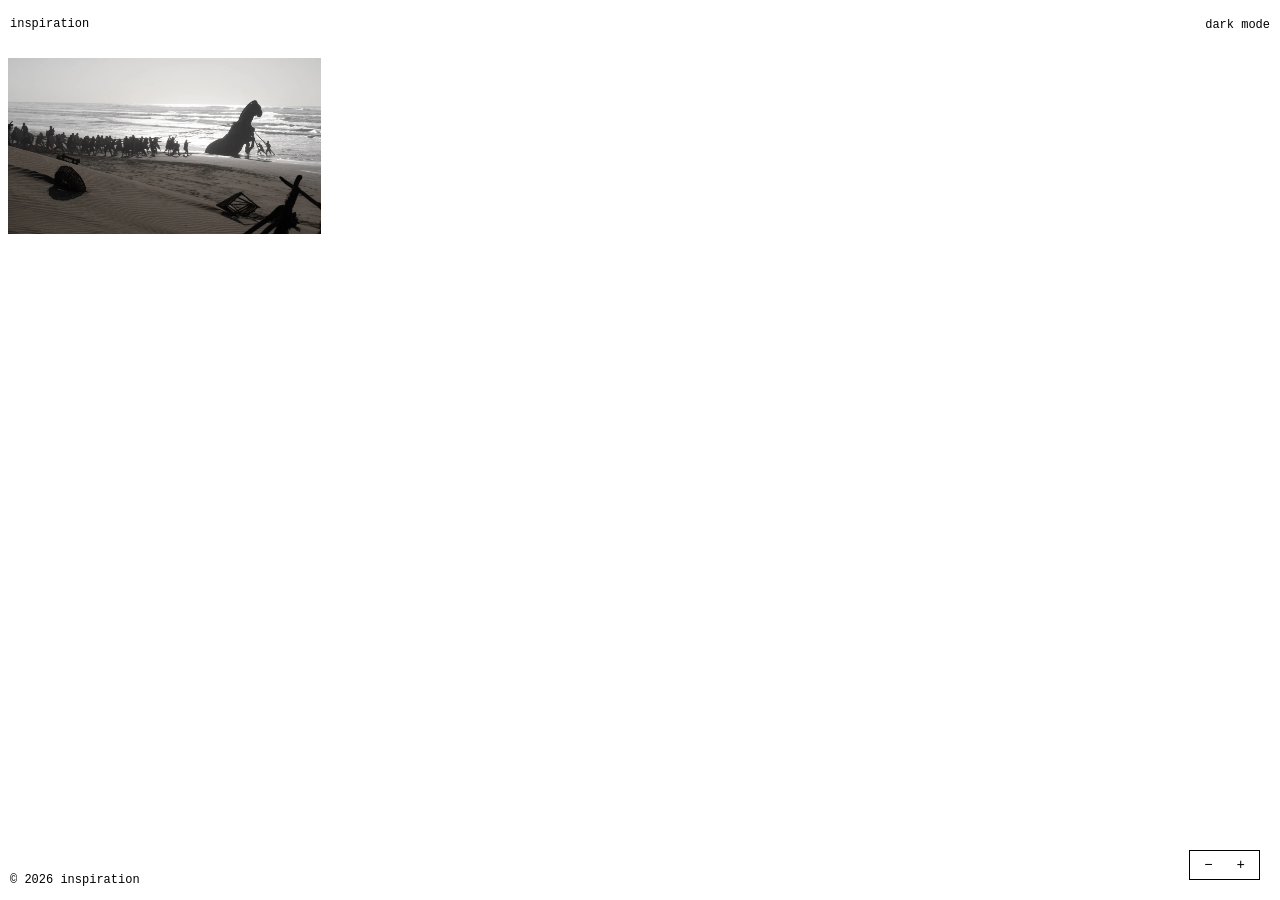
==== index.html @ 67d872ab "feat: create first prototype" ====
<!DOCTYPE html>
<html lang="en">
<head>
    <meta charset="UTF-8">
    <meta name="viewport" content="width=device-width, initial-scale=1.0">
    <meta name="description" content="a moodboard of creative works that inspire me">
    <title>inspiration</title>
    <link rel="stylesheet" href="css/style.css">
</head>
<body>
    <header>
        <a href="index.html" class="site-title">inspiration</a>
        <div class="header-controls">
            <button id="theme-toggle" aria-label="Switch to dark mode">dark mode</button>
        </div>
    </header>

    <main>
        <div class="masonry-grid" id="masonry-grid"></div>
    </main>

    <div class="grid-controls" id="grid-controls" aria-label="Grid size">
        <button id="grid-smaller" aria-label="Smaller images">−</button>
        <button id="grid-bigger" aria-label="Bigger images">+</button>
    </div>

    <footer>
        <!-- <div class="footer-links">
            <a href="#">about</a>
            <a href="#">contact</a>
            <a href="#">rss</a>
        </div> -->
        <div>© 2026 inspiration</div>
    </footer>

    <script src="js/data.js"></script>
    <script src="js/app.js"></script>
</body>
</html>
---- css/style.css ----
/* ============================================
   inspiration — minimal moodboard gallery
   ============================================ */

* {
    margin: 0;
    padding: 0;
    box-sizing: border-box;
}

:root {
    --bg: #ffffff;
    --fg: #000000;
    --border: #000000;
    --columns: 4;
}

body {
    font-family: courier, "courier new", serif;
    background: var(--bg);
    color: var(--fg);
    line-height: 1.6;
    transition: background 0.2s, color 0.2s;
    display: flex;
    flex-direction: column;
    min-height: 100vh;
}

body.dark-mode {
    --bg: #000000;
    --fg: #ffffff;
    --border: #ffffff;
}

/* ============ Header ============ */

header {
    height: 50px;
    padding: 0px 10px;
    display: flex;
    align-items: center;
    justify-content: space-between;
    /* border-bottom: 1px solid var(--border); */
    background: var(--bg);
}

.site-title {
    font-size: 12px;
    text-transform: lowercase;
    font-weight: 400;
    text-decoration: none;
    color: var(--fg);
}

.site-title:hover {
    text-decoration: underline;
}

.header-controls button {
    background: none;
    border: none;
    cursor: pointer;
    font-family: inherit;
    font-size: 12px;
    color: var(--fg);
    /* padding adjusted to zero */
    padding: 0px 0px;
}

.header-controls button:hover {
    text-decoration: underline;
}

/* ============ Masonry Grid ============ */

main {
    padding: 8px;
    flex: 1 0 auto;   /* grow, don't shrink */
}

.masonry-grid {
    column-count: var(--columns);
    column-gap: 4px;
}

.grid-item {
    break-inside: avoid;
    margin-bottom: 4px;
}

.grid-item a {
    display: block;
    text-decoration: none;
    color: inherit;
}

.grid-item img {
    width: 100%;
    height: auto;
    display: block;
}

/* Grid size variations */
.masonry-grid.small {
    --columns: 6;
}

.masonry-grid.large {
    --columns: 2;
}

@media (max-width: 1200px) {
    .masonry-grid { --columns: 3; }
    .masonry-grid.small { --columns: 4; }
    .masonry-grid.large { --columns: 3; }
}

@media (max-width: 800px) {
    .masonry-grid { --columns: 2; }
    .masonry-grid.small { --columns: 3; }
    .masonry-grid.large { --columns: 2; }
}

@media (max-width: 500px) {
    .masonry-grid { --columns: 1; }
    .masonry-grid.small { --columns: 2; }
    .masonry-grid.large { --columns: 1; }
}

/* ============ Detail Page ============ */

.detail-page {
    max-width: 640px;
    margin: 0 auto;
    padding: 48px 16px;
}

.detail-page h1 {
    font-size: 24px;
    font-weight: 400;
    margin-bottom: 24px;
    text-transform: lowercase;
    line-height: 1.3;
}

.detail-page .description {
    font-size: 14px;
    margin-bottom: 40px;
    line-height: 1.8;
}

.detail-page .description a {
    color: var(--fg);
    text-decoration: underline;
    text-underline-offset: 2px;
}

.gallery img {
    width: 100%;
    height: auto;
    display: block;
    margin-bottom: 16px;
}

.related-section {
    margin-top: 64px;
}

.related-section h3 {
    font-size: 14px;
    font-weight: 400;
    margin-bottom: 16px;
    text-transform: lowercase;
}

.related-grid {
    column-count: 3;
    column-gap: 4px;
}

.related-grid .grid-item {
    margin-bottom: 4px;
}

@media (max-width: 800px) {
    .related-grid { column-count: 2; }
}

@media (max-width: 500px) {
    .related-grid { column-count: 1; }
}

/* ============ Footer ============ */

footer {
    padding: 0px 10px;
    font-size: 12px;
    /* border-top: 1px solid var(--border); */
    margin-bottom: 10px;
    flex-shrink: 0;
}

.footer-links {
    display: flex;
    gap: 24px;
    margin-bottom: 16px;
}

.footer-links a {
    color: var(--fg);
    text-decoration: none;
}

.footer-links a:hover {
    text-decoration: underline;
}

/* ============ Grid Controls ============ */

.grid-controls {
    position: fixed;
    bottom: 20px;
    right: 20px;
    display: flex;
    gap: 4px;
    padding: 4px;
    border: 1px solid var(--border);
    background: var(--bg);
}

.grid-controls button {
    background: none;
    border: none;
    cursor: pointer;
    font-family: inherit;
    font-size: 14px;
    color: var(--fg);
    padding: 2px 10px;
}

.grid-controls button:hover {
    background: var(--fg);
    color: var(--bg);
}
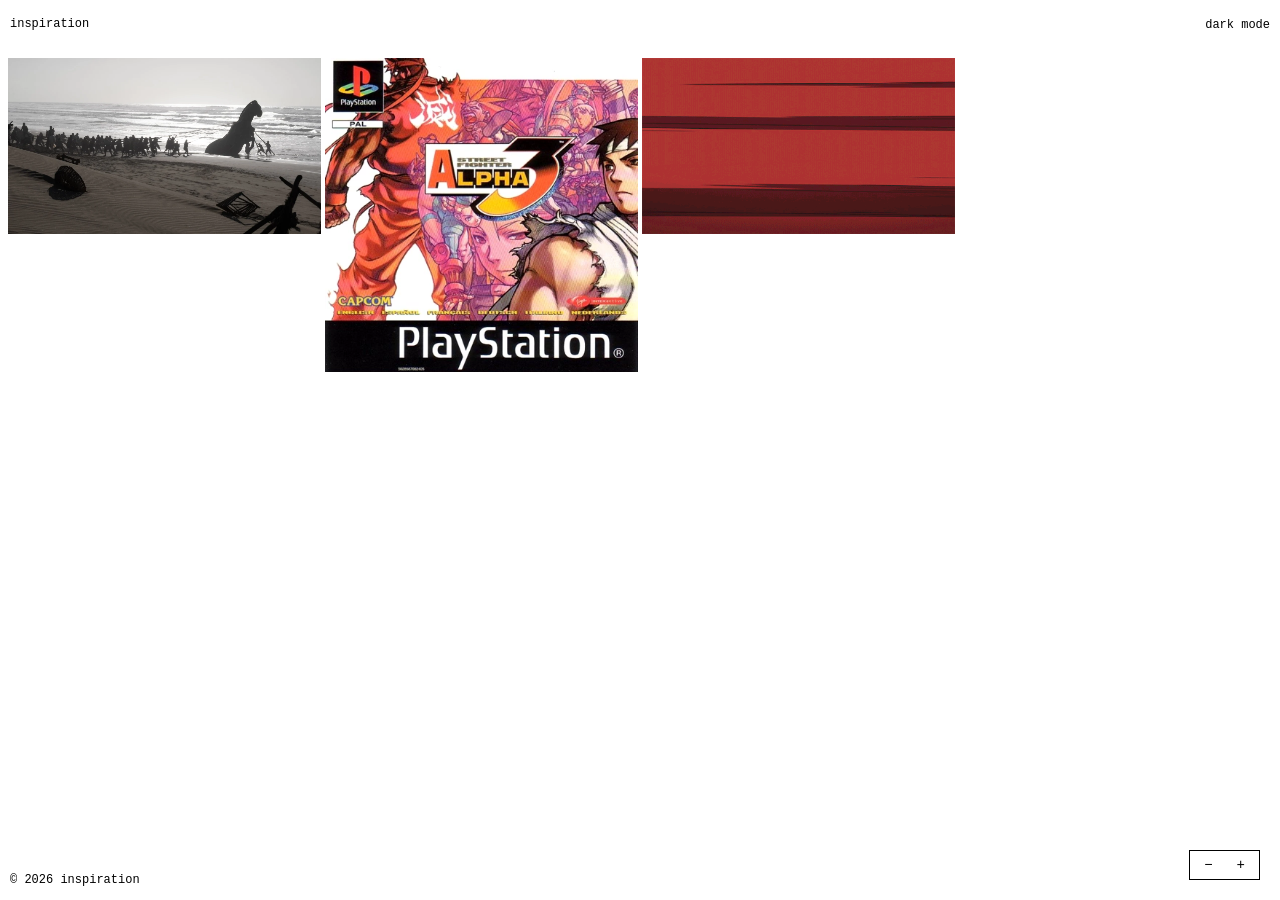
==== commit 7270a6c5: "feat(site): load posts.json with fetch, with a visible error state The render functions are untouche" ====
--- a/index.html
+++ b/index.html
@@ -33,7 +33,6 @@
         <div>© 2026 inspiration</div>
     </footer>
 
-    <script src="js/data.js"></script>
     <script src="js/app.js"></script>
 </body>
 </html>
--- a/css/style.css
+++ b/css/style.css
@@ -147,6 +147,14 @@
     font-size: 14px;
     margin-bottom: 40px;
     line-height: 1.8;
+    white-space: pre-wrap;
+}
+
+.data-error {
+    font-size: 14px;
+    line-height: 1.8;
+    color: var(--fg);
+    opacity: 0.8;
 }
 
 .detail-page .description a {
